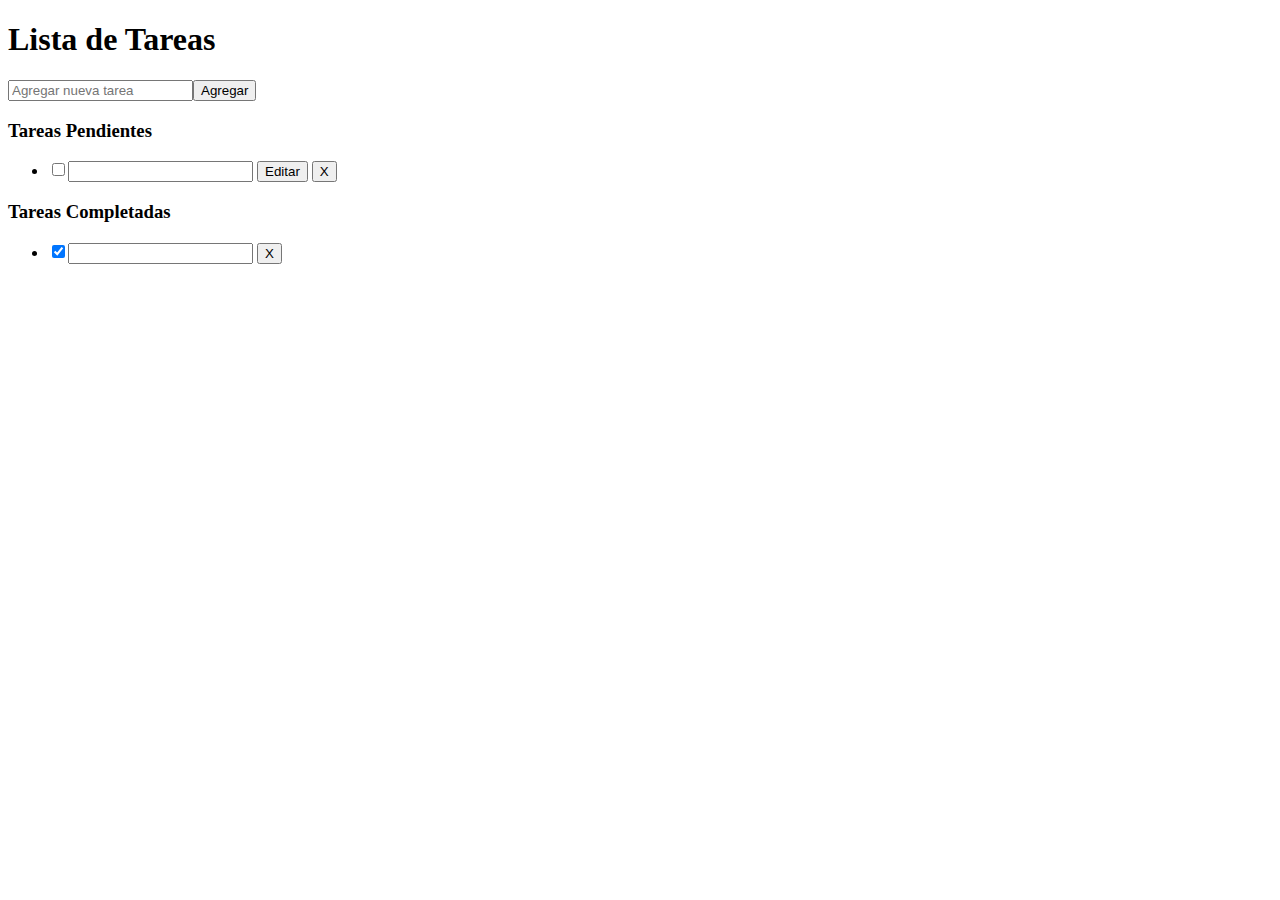
==== Task List/Index.html @ bec852aa "Started with html and css" ====
<!DOCTYPE html>
<html lang="en">
  <head>
    <title>Lista de Tareas</title>
    <!-- <link href='https://fonts.googleapis.com/css?family=Lato:300,400,700' rel='stylesheet' type='text/css'> -->
    <link rel="stylesheet" href="style.css" type="text/css" media="screen" charset="utf-8">   
    <script src="app.js" charset="utf-8"></script> 
  </head>
  <body>
    <div class="container">
      <h1 class="Titule">Lista de Tareas</h1>
      <p>
        <input id="new-task" type="text" placeholder="Agregar nueva tarea"><button class="button1">Agregar</button>
      </p>
      
      <h3 class="todo-tasks">Tareas Pendientes</h3>
      <ul id="incomplete-tasks">
        <li><input type="checkbox"><input type="text">
          <button class="edit">Editar</button>
          <button class="delete">X</button>
        </li>
        
        
      </ul>
      
      <h3>Tareas Completadas</h3>
      <ul id="completed-tasks">
        <li><input type="checkbox" checked><input type="text">
            <button class="delete">X</button>
        </li>
      </ul>
    </div>

    <script type="text/javascript" src="app.js"></script>

  </body>
</html>
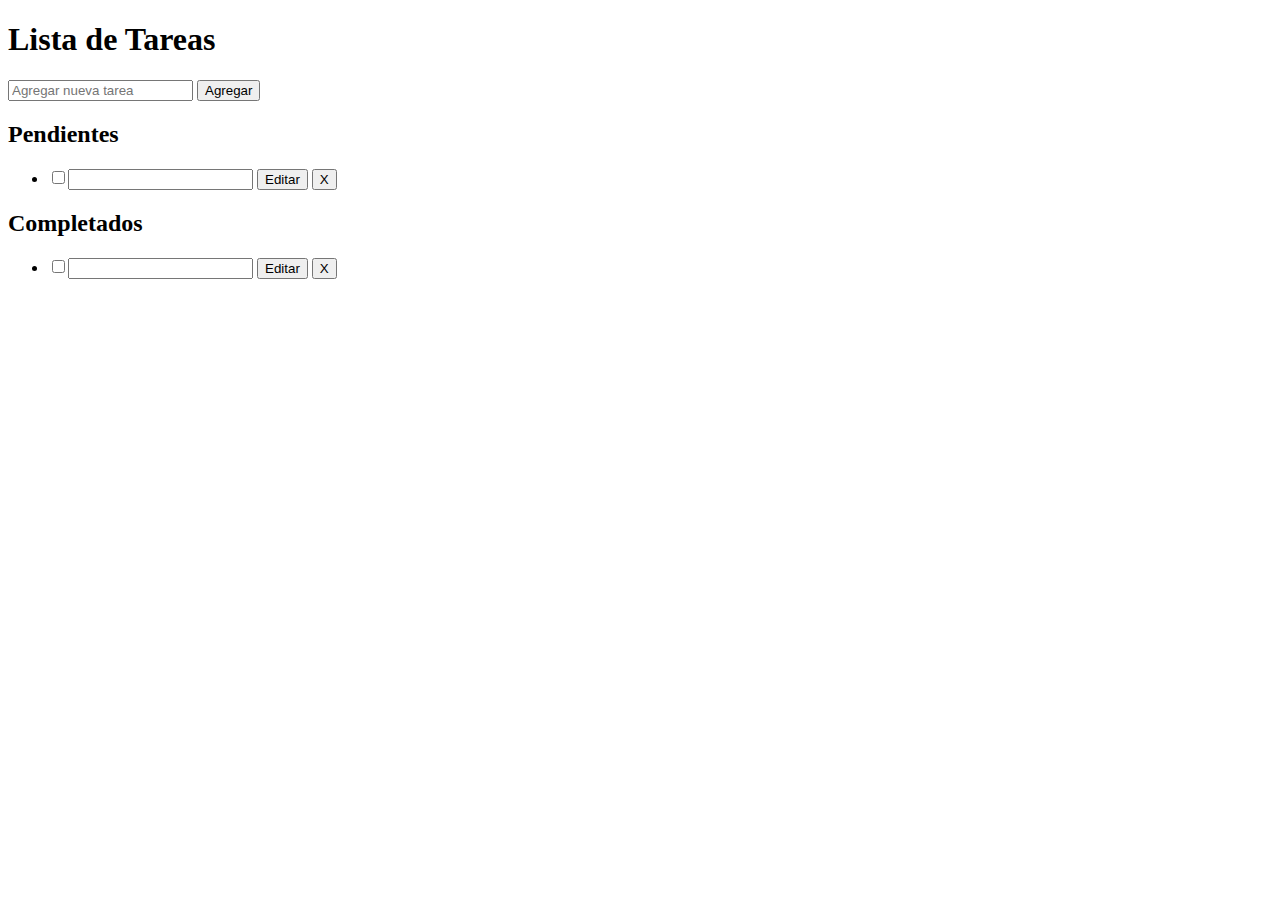
==== commit 211fa39d: "Fixed html and css" ====
--- a/Task List/Index.html
+++ b/Task List/Index.html
@@ -8,30 +8,36 @@
   </head>
   <body>
     <div class="container">
+
       <h1 class="Titule">Lista de Tareas</h1>
-      <p>
-        <input id="new-task" type="text" placeholder="Agregar nueva tarea"><button class="button1">Agregar</button>
-      </p>
       
-      <h3 class="todo-tasks">Tareas Pendientes</h3>
-      <ul id="incomplete-tasks">
-        <li><input type="checkbox"><input type="text">
-          <button class="edit">Editar</button>
-          <button class="delete">X</button>
-        </li>
-        
-        
-      </ul>
+      <div class="add-task">
+        <input class="new-task" type="text" placeholder="Agregar nueva tarea">
+        <button class="btn add">Agregar</button>
+      </div>
       
-      <h3>Tareas Completadas</h3>
-      <ul id="completed-tasks">
-        <li><input type="checkbox" checked><input type="text">
-            <button class="delete">X</button>
-        </li>
-      </ul>
+      <div class="add-task">
+        <h2 class="todo-tasks"> Pendientes</h2>
+        <ul>
+          <li>
+              <input type="checkbox"><input type="text">
+              <button class="btn edit">Editar</button>
+              <button class="btn delete">X</button>
+          </li>        
+        </ul>  
+      </div>
+      
+      <div class="add-task">
+        <h2 class="todo-tasks"> Completados</h2>
+        <ul>
+          <li>
+              <input type="checkbox"><input type="text">
+              <button class="btn edit">Editar</button>
+              <button class="btn delete">X</button>
+          </li>
+        </ul>
+      </div>      
+
     </div>
-
-    <script type="text/javascript" src="app.js"></script>
-
   </body>
 </html>